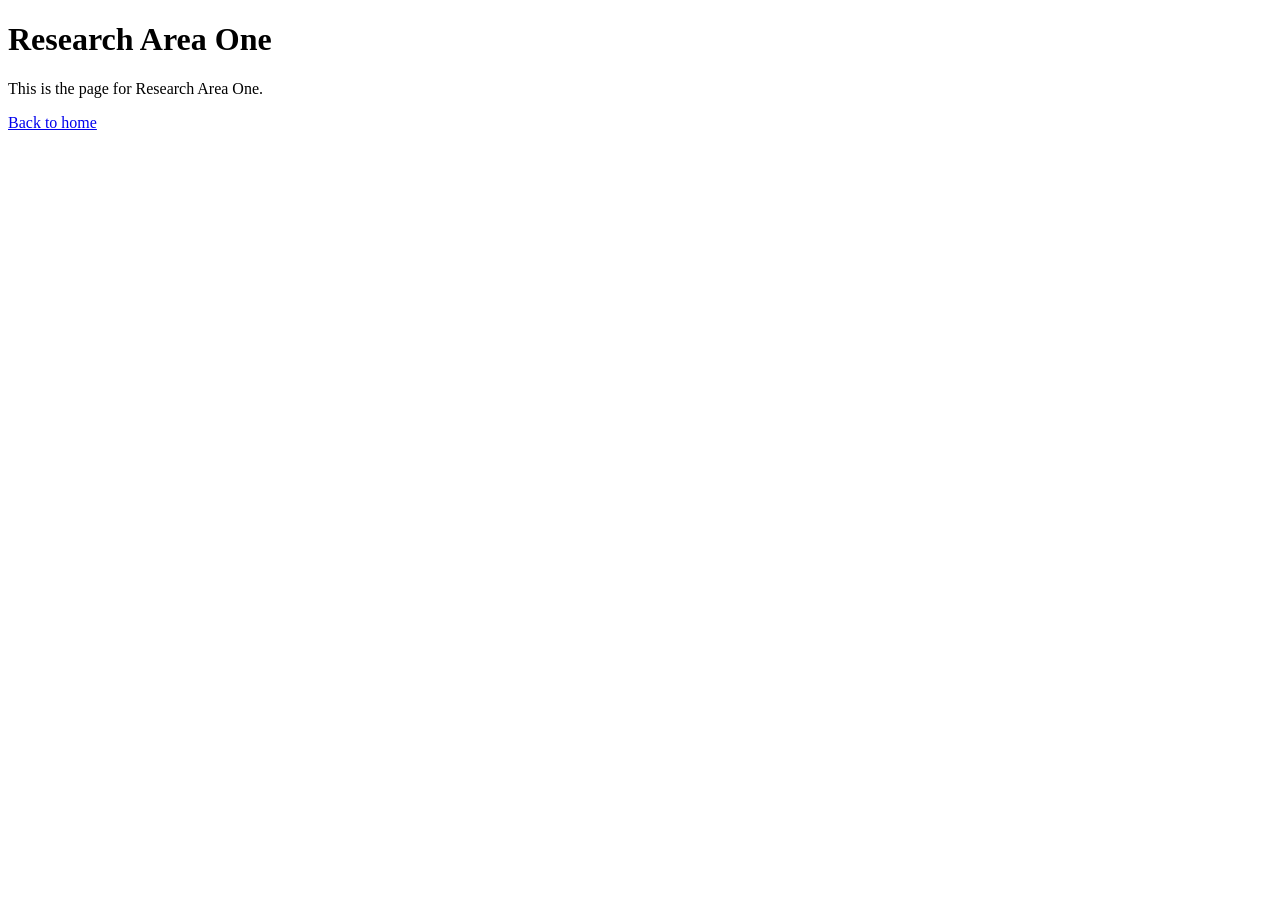
==== research/area-one.html @ c0642d71 "gg" ====
<!DOCTYPE html>
<html lang="en">
<head>
  <meta charset="UTF-8">
  <meta name="viewport" content="width=device-width, initial-scale=1.0">
  <title>Research Area One</title>
  <link rel="stylesheet" href="../style.css">
</head>
<body>
  <h1>Research Area One</h1>
  <p>This is the page for Research Area One.</p>

  <a href="../index.html">Back to home</a>
</body>
</html>
---- style.css ----
.research-circles {
  display: flex;
  flex-wrap: wrap;
  gap: 2rem;
  justify-content: center;
  margin-top: 1.5rem;
}

.research-circle-link {
  text-decoration: none;
  color: inherit;
  text-align: center;
  display: inline-flex;
  flex-direction: column;
  align-items: center;
  transition: transform 0.2s ease;
  width: 270px;
  white-space: normal;
}

.research-circle-link:hover {
  transform: translateY(-4px);
}

.research-circle {
  width: 270px;
  height: 270px;
  border-radius: 50%;
  overflow: hidden;
  box-shadow: 0 4px 14px rgba(0, 0, 0, 0.12);
  margin-bottom: 0.75rem;
}

.research-circle img {
  width: 100%;
  height: 100%;
  object-fit: contain;
  display: block;
}

.research-circle-title {
  font-size: 0.95rem;
  font-weight: 600;
  line-height: 1.3;
}
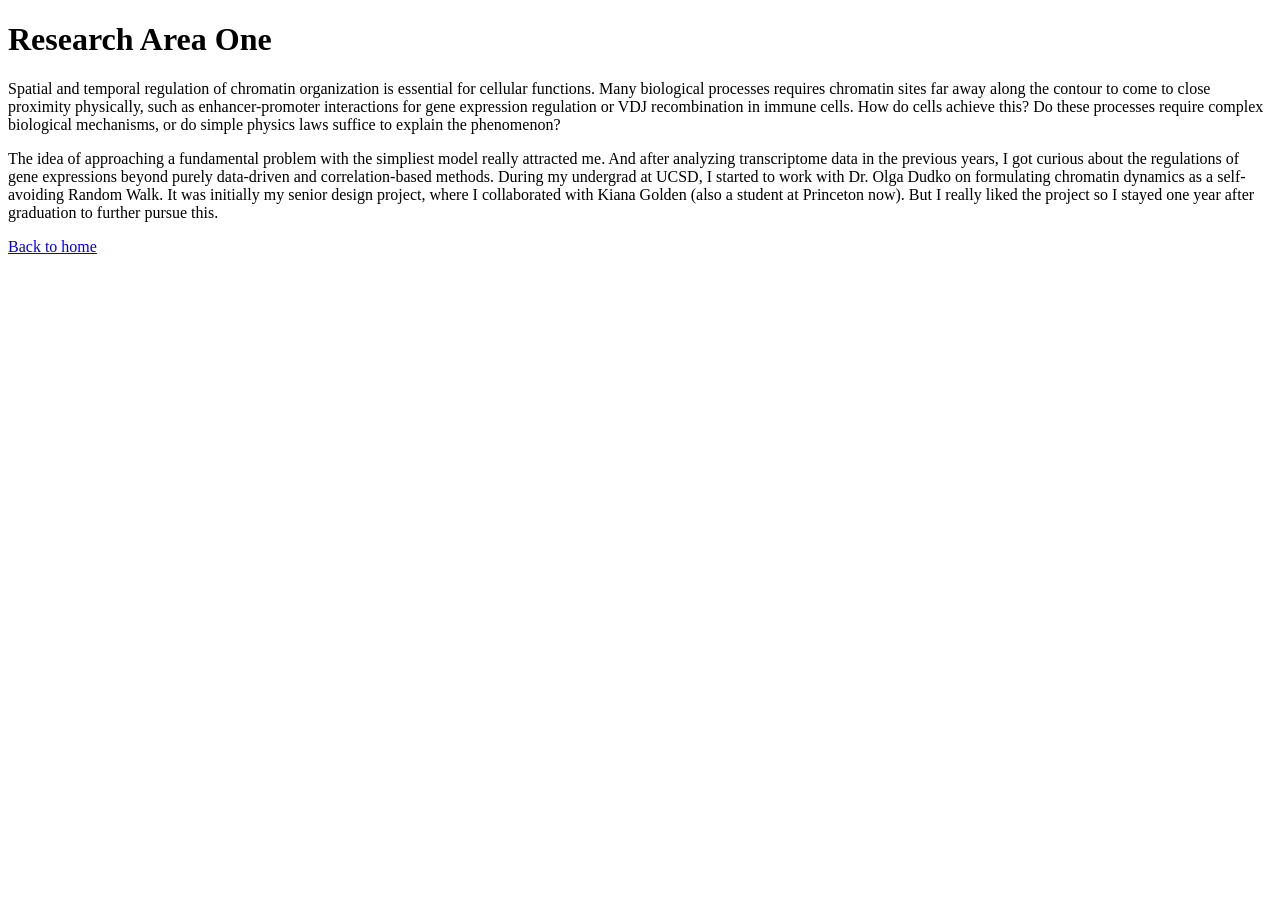
==== commit 435f2e51: "rr" ====
--- a/research/area-one.html
+++ b/research/area-one.html
@@ -8,7 +8,8 @@
 </head>
 <body>
   <h1>Research Area One</h1>
-  <p>This is the page for Research Area One.</p>
+  <p>Spatial and temporal regulation of chromatin organization is essential for cellular functions. Many biological processes requires chromatin sites far away along the contour to come to close proximity physically, such as enhancer-promoter interactions for gene expression regulation or VDJ recombination in immune cells. How do cells achieve this? Do these processes require complex biological mechanisms, or do simple physics laws suffice to explain the phenomenon? </p>
+  <p>The idea of approaching a fundamental problem with the simpliest model really attracted me. And after analyzing transcriptome data in the previous years, I got curious about the regulations of gene expressions beyond purely data-driven and correlation-based methods. During my undergrad at UCSD, I started to work with Dr. Olga Dudko on formulating chromatin dynamics as a self-avoiding Random Walk. It was initially my senior design project, where I collaborated with Kiana Golden (also a student at Princeton now). But I really liked the project so I stayed one year after graduation to further pursue this.</p>
 
   <a href="../index.html">Back to home</a>
 </body>
--- a/style.css
+++ b/style.css
@@ -43,3 +43,18 @@
   font-weight: 600;
   line-height: 1.3;
 }
+
+.avatar {
+  width: 48px;
+  height: 48px;
+  border-radius: 50%;
+  overflow: hidden;
+  display: inline-block;
+}
+
+.avatar img {
+  width: 100%;
+  height: 100%;
+  object-fit: contain;
+  display: block;
+}
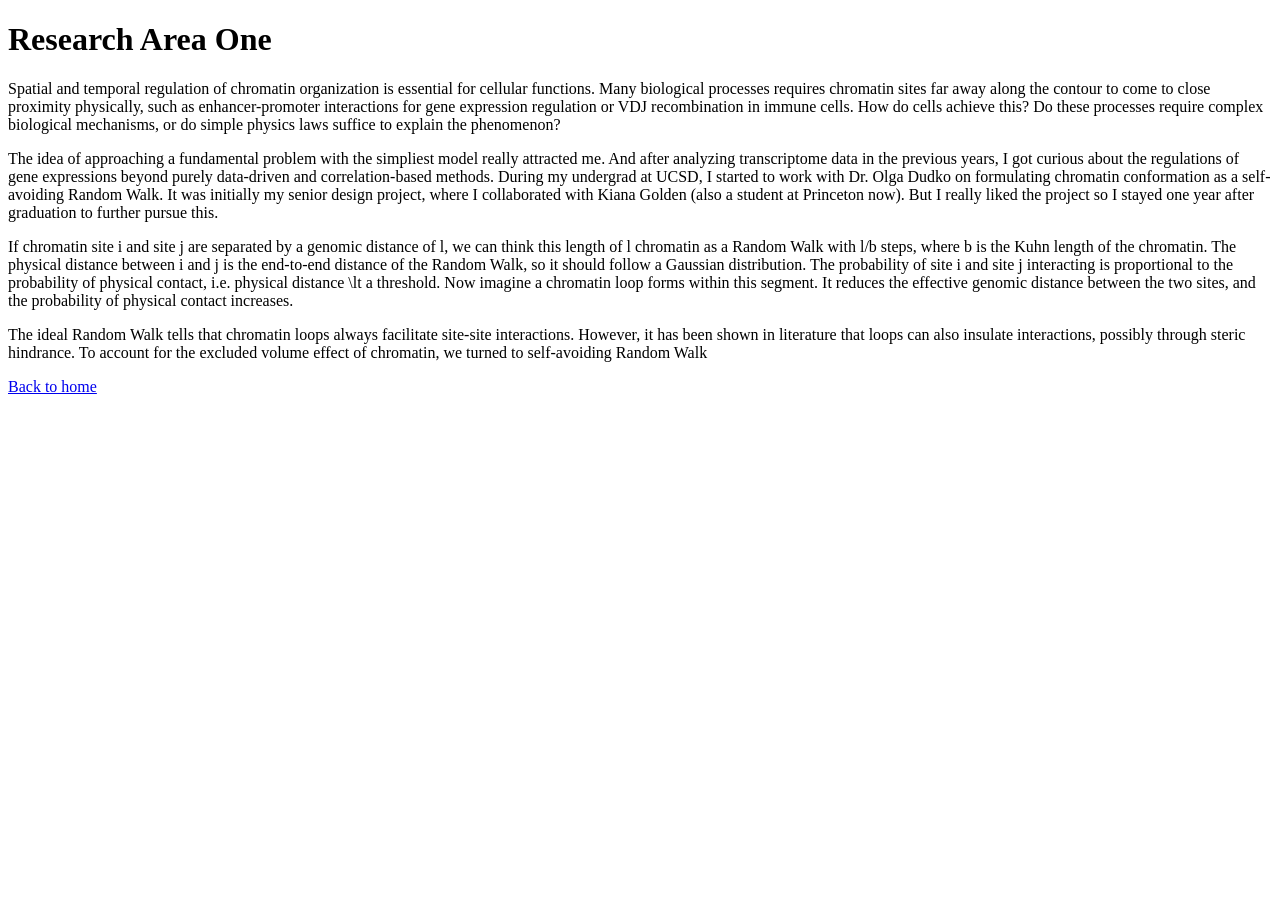
==== commit 3d527ac8: "rr" ====
--- a/research/area-one.html
+++ b/research/area-one.html
@@ -3,13 +3,15 @@
 <head>
   <meta charset="UTF-8">
   <meta name="viewport" content="width=device-width, initial-scale=1.0">
-  <title>Research Area One</title>
+  <title>How do loops affect chromatin site-site contact</title>
   <link rel="stylesheet" href="../style.css">
 </head>
 <body>
   <h1>Research Area One</h1>
   <p>Spatial and temporal regulation of chromatin organization is essential for cellular functions. Many biological processes requires chromatin sites far away along the contour to come to close proximity physically, such as enhancer-promoter interactions for gene expression regulation or VDJ recombination in immune cells. How do cells achieve this? Do these processes require complex biological mechanisms, or do simple physics laws suffice to explain the phenomenon? </p>
-  <p>The idea of approaching a fundamental problem with the simpliest model really attracted me. And after analyzing transcriptome data in the previous years, I got curious about the regulations of gene expressions beyond purely data-driven and correlation-based methods. During my undergrad at UCSD, I started to work with Dr. Olga Dudko on formulating chromatin dynamics as a self-avoiding Random Walk. It was initially my senior design project, where I collaborated with Kiana Golden (also a student at Princeton now). But I really liked the project so I stayed one year after graduation to further pursue this.</p>
+  <p>The idea of approaching a fundamental problem with the simpliest model really attracted me. And after analyzing transcriptome data in the previous years, I got curious about the regulations of gene expressions beyond purely data-driven and correlation-based methods. During my undergrad at UCSD, I started to work with Dr. Olga Dudko on formulating chromatin conformation as a self-avoiding Random Walk. It was initially my senior design project, where I collaborated with Kiana Golden (also a student at Princeton now). But I really liked the project so I stayed one year after graduation to further pursue this.</p>
+  <p>If chromatin site i and site j are separated by a genomic distance of l, we can think this length of l chromatin as a Random Walk with l/b steps, where b is the Kuhn length of the chromatin. The physical distance between i and j is the end-to-end distance of the Random Walk, so it should follow a Gaussian distribution. The probability of site i and site j interacting is proportional to the probability of physical contact, i.e. physical distance \lt a threshold.  Now imagine a chromatin loop forms within this segment. It reduces the effective genomic distance between the two sites, and the probability of physical contact increases.</p>
+  <p>The ideal Random Walk tells that chromatin loops always facilitate site-site interactions. However, it has been shown in literature that loops can also insulate interactions, possibly through steric hindrance. To account for the excluded volume effect of chromatin, we turned to self-avoiding Random Walk</p>
 
   <a href="../index.html">Back to home</a>
 </body>
